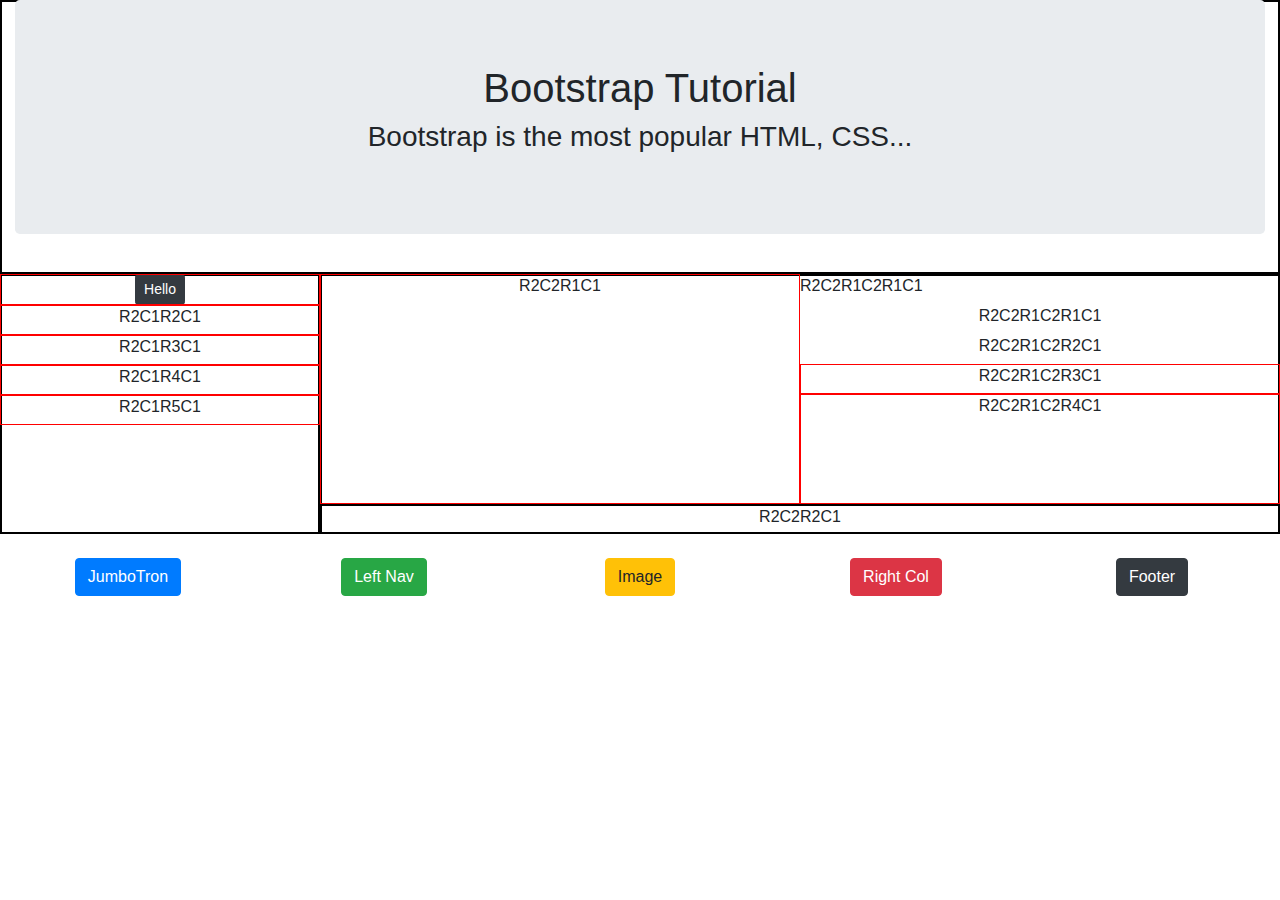
==== Index.html @ de871d1b "Initial commit" ====
﻿<!DOCTYPE html>
<html>
<head>
    <meta charset="utf-8" />
    <title>Jason's Grid Reinforcement</title>
    <link href="Content/bootstrap.min.css" rel="stylesheet" />

    <style>
        .insideBorderBlack {
            outline: 2px solid black;
            outline-offset: -2px;
        }

        .insideBorderRed {
            outline: 1px solid red;
            outline-offset: -1px;
        }

        .insideBorderRedTall {
            outline: 1px solid red;
            outline-offset: -1px;
            height: 110px;
        }

        .row {
            min-height: 30px;
            text-align: center;
        }

        .tallRow {
            min-height: 200px;
        }

        .tp3 {
            padding-top: 3px;
        }

        /*button {
            width: 100%;
        }*/
       
    </style>
</head>
<body>

    <div class="container-fluid">
        <div class="row insideBorderBlack">
            <div id="jumbo" class="col h3">
                <!--jumbotron-->
                <div class="jumbotron">
                    <h1>Bootstrap Tutorial</h1>
                    <p>Bootstrap is the most popular HTML, CSS...</p>
                </div>


            </div>
        </div>
        <div class="row">
            <div id="leftNav" class="col-3 insideBorderBlack">
                <div class="row">
                    <div class="col insideBorderRed">
                        <button class="btn btn-sm btn btn-dark">Hello</button>
                    </div>
                </div>
                <div class="row">
                    <div class="col insideBorderRed">R2C1R2C1</div>
                </div>
                <div class="row">
                    <div class="col insideBorderRed">R2C1R3C1</div>
                </div>
                <div class="row">
                    <div class="col insideBorderRed">R2C1R4C1</div>
                </div>
                <div class="row">
                    <div class="col insideBorderRed">R2C1R5C1</div>
                </div>
            </div>
            <div class="col-9 insideBorderBlack">
                <div class="row tallRow">
                    <div id="image" class="col insideBorderRed">
                        R2C2R1C1
                    </div>
                    <div id="rightCol" class="col ">
                        <div class="row">
                            <!--<div class="col insideBorderRed">R2C2R1C2R1C1</div>-->
                            R2C2R1C2R1C1

                        </div>
                        <div class="row">
                            <div class="col">R2C2R1C2R1C1</div>


                        </div>
                        <div class="row">
                            <div class="col">R2C2R1C2R2C1</div>
                        </div>
                        <div class="row">
                            <div class="col insideBorderRed">R2C2R1C2R3C1</div>
                        </div>
                        <div class="row">
                            <div class="col insideBorderRedTall">R2C2R1C2R4C1</div>
                        </div>
                    </div>
                </div>
                <div id="footer" class="row insideBorderBlack">
                    <div class="col text-center h6 tp3">R2C2R2C1</div>
                </div>
            </div>
        </div>

        <br />

        <div class="row">
            <div class="col">
                <button id="btn1" class="btn btn-primary">JumboTron</button>
            </div>
            <div class="col">
                <button id="btn2" class="btn btn-success">Left Nav</button>
            </div>
            <div class="col">
                <button id="btn3" class="btn btn-warning">Image</button>
            </div>
            <div class="col">
                <button id="btn4" class="btn btn-danger">Right Col</button>
            </div>
            <div class="col">
                <button id="btn5" class="btn btn-dark">Footer</button>
            </div>
        </div>
    </div>


    <script src="Scripts/jquery-3.0.0.min.js"></script>
    <script src="Scripts/bootstrap.min.js"></script>

    <script>
        $("#btn1").on("click", function () {
            let jumboColor = $("#jumbo").css("background-color");
            if (jumboColor == "rgba(0, 0, 0, 0)")
                $("#jumbo").css('background-color', 'yellow');
            else
                $("#jumbo").css('background-color', '');
        });

        $("#btn2").on("click", function () {
            let navColor = $("#leftNav").css("background-color");
            if (navColor == "rgba(0, 0, 0, 0)")
                $("#leftNav").css('background-color', 'pink');
            else
                $("#leftNav").css('background-color', '');
        });

        $("#btn3").on("click", function () {
            let imgColor = $("#image").css("background-color");
            if (imgColor == "rgba(0, 0, 0, 0)")
                $("#image").css('background-color', 'green');
            else
                $("#image").css('background-color', '');
        });

        $("#btn4").on("click", function () {
            let rightCol = $("#rightCol").css("background-color");
            if (rightCol == "rgba(0, 0, 0, 0)")
                $("#rightCol").css('background-color', 'blue');
            else
                $("#rightCol").css('background-color', '');
        });

        $("#btn5").on("click", function () {
            let footer = $("#footer").css("background-color");
            if (footer == "rgba(0, 0, 0, 0)")
                $("#footer").css('background-color', 'grey');
            else
                $("#footer").css('background-color', '');
        });

    </script>
</body>
</html>
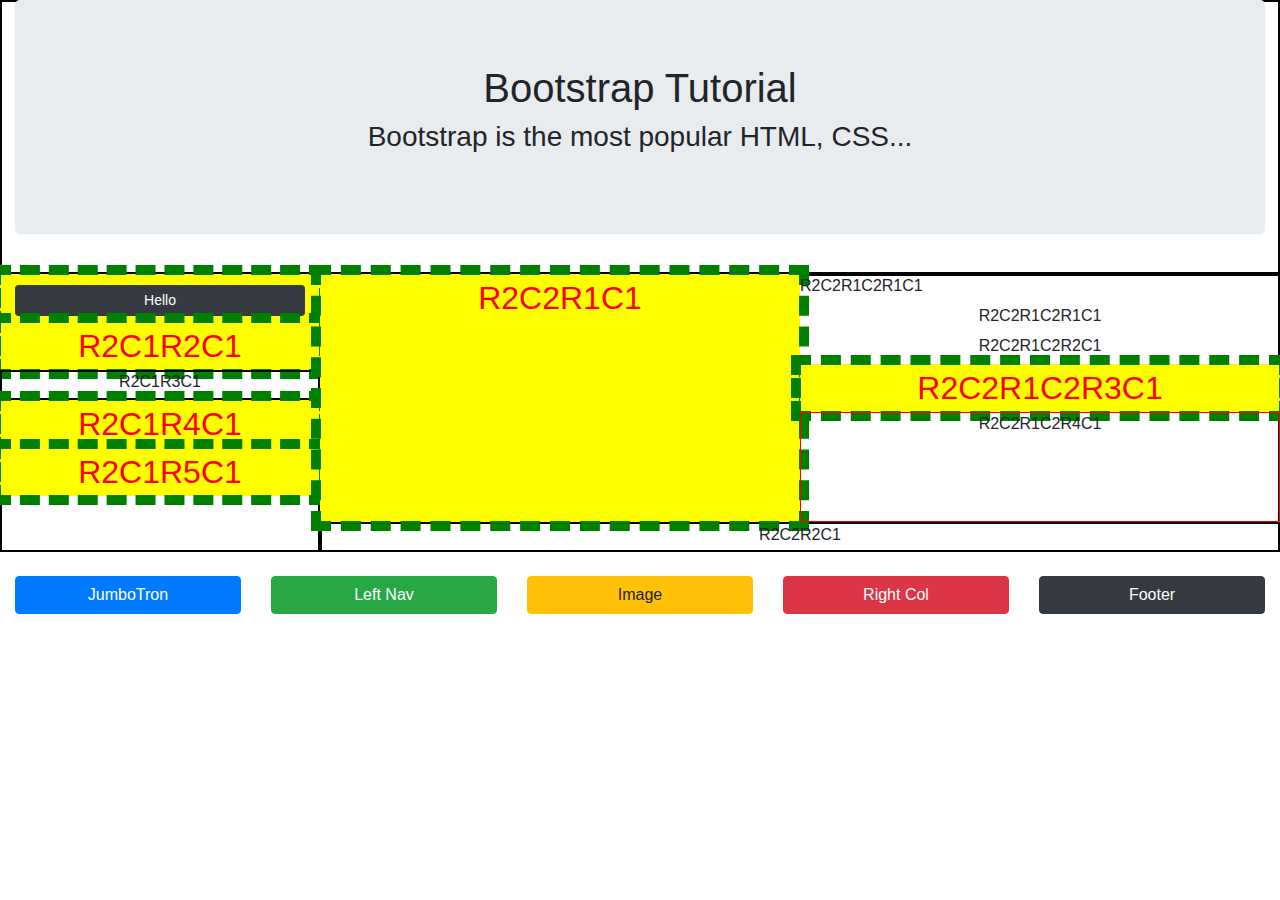
==== commit 6eaa0cbd: "Initial JS" ====
--- a/Index.html
+++ b/Index.html
@@ -3,43 +3,12 @@
 <head>
     <meta charset="utf-8" />
     <title>Jason's Grid Reinforcement</title>
+
     <link href="Content/bootstrap.min.css" rel="stylesheet" />
 
-    <style>
-        .insideBorderBlack {
-            outline: 2px solid black;
-            outline-offset: -2px;
-        }
+    <link href="Content/custom.css" rel="stylesheet" />
+    <link href="Content/custom2.css" rel="stylesheet" />
 
-        .insideBorderRed {
-            outline: 1px solid red;
-            outline-offset: -1px;
-        }
-
-        .insideBorderRedTall {
-            outline: 1px solid red;
-            outline-offset: -1px;
-            height: 110px;
-        }
-
-        .row {
-            min-height: 30px;
-            text-align: center;
-        }
-
-        .tallRow {
-            min-height: 200px;
-        }
-
-        .tp3 {
-            padding-top: 3px;
-        }
-
-        /*button {
-            width: 100%;
-        }*/
-       
-    </style>
 </head>
 <body>
 
@@ -66,7 +35,7 @@
                     <div class="col insideBorderRed">R2C1R2C1</div>
                 </div>
                 <div class="row">
-                    <div class="col insideBorderRed">R2C1R3C1</div>
+                    <div class="col insideBorderBlack">R2C1R3C1</div>
                 </div>
                 <div class="row">
                     <div class="col insideBorderRed">R2C1R4C1</div>
@@ -175,5 +144,9 @@
         });
 
     </script>
+
+
+
+
 </body>
 </html>--- a/Content/custom.css
+++ b/Content/custom.css
@@ -0,0 +1,34 @@
+﻿.insideBorderBlack {
+    outline: 2px solid black;
+    outline-offset: -2px;
+}
+
+.insideBorderRed {
+    color: red;
+    font-size: xx-large;
+    outline: 1px solid red;
+    outline-offset: -1px;
+}
+
+.insideBorderRedTall {
+    outline: 1px solid red;
+    outline-offset: -1px;
+    height: 110px;
+}
+
+.row {
+    min-height: 30px;
+    text-align: center;
+}
+
+.tallRow {
+    min-height: 200px;
+}
+
+.tp3 {
+    padding-top: 3px;
+}
+
+button {
+    width: 100%;
+}
--- a/Content/custom2.css
+++ b/Content/custom2.css
@@ -0,0 +1,5 @@
+﻿.insideBorderRed {
+    outline: 10px dashed green;
+    outline-offset: -1px;
+    background-color: yellow;
+}
